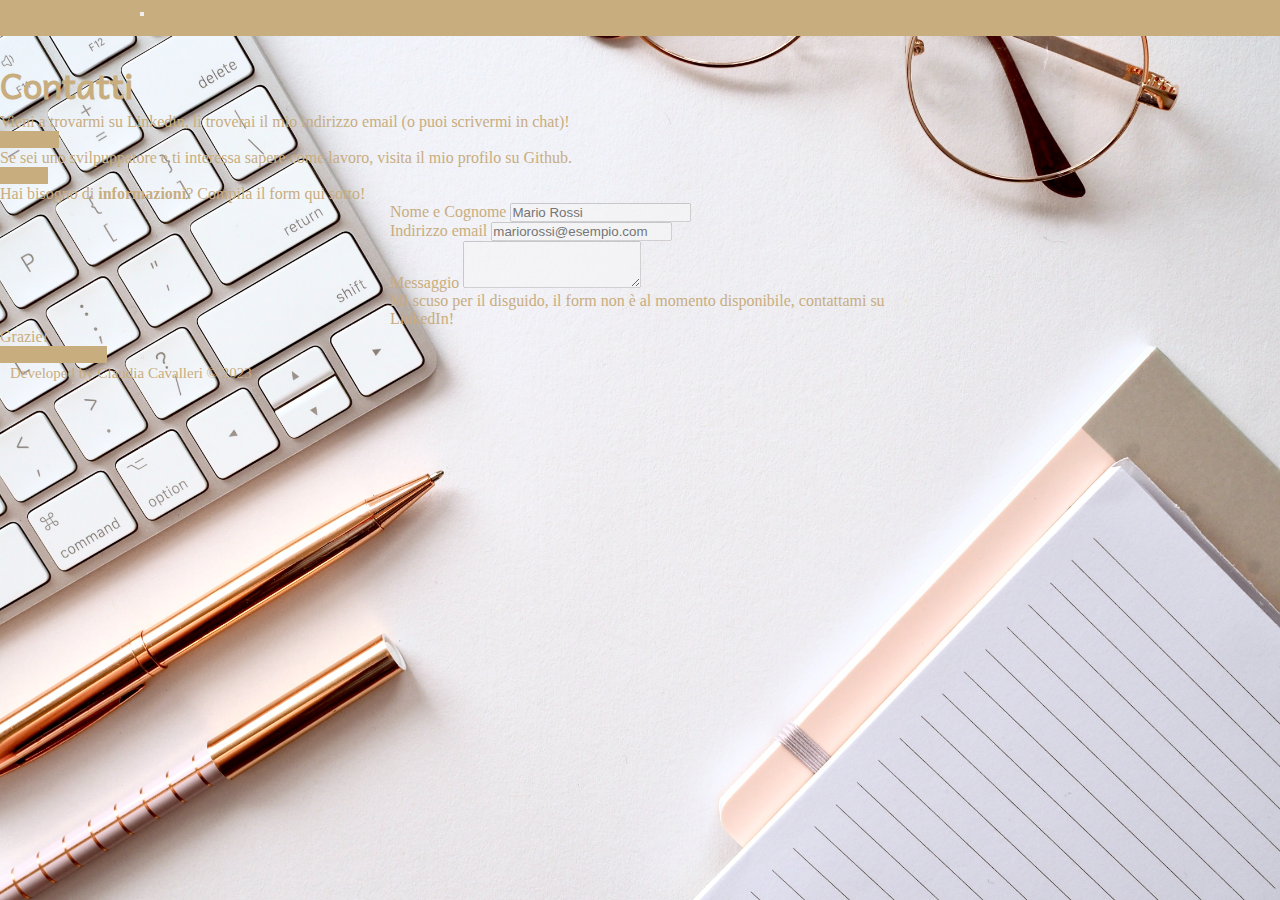
==== contatti.html @ ced94b40 "Add files via upload" ====
<!DOCTYPE html>
<html lang="it">
    <head>
        <meta charset="UTF-8">
        <meta name="viewport" content="width=device-width, initial-scale=1.0, maximum-scale=1.0">
        <title>Contatti</title>
        <link rel="icon" type="image/x-icon" href="assets/logo/favicon.ico">
        <link href="https://cdn.jsdelivr.net/npm/bootstrap@5.1.3/dist/css/bootstrap.min.css" rel="stylesheet" integrity="sha384-1BmE4kWBq78iYhFldvKuhfTAU6auU8tT94WrHftjDbrCEXSU1oBoqyl2QvZ6jIW3" crossorigin="anonymous">
        <link rel="stylesheet" href="styles.css"/>
    </head>
    <body>
        <header>
            <div>
                <nav class="navbar navbar-expand-sm navbar-dark fixed-top" style="background-color: #c8ad7f">
                    <div class="container-fluid">
                        <img src="assets/logo/favicon.ico" alt="" width="30">
                        <a href="index.html" class="navbar-brand">Claudia Cavalleri</a>
                        <button class="navbar-toggler" type="button" data-bs-toggle="collapse" data-bs-target="#navbarNavAltMarkup" aria-controls="navbarNavAltMarkup" aria-expanded="false" aria-label="Toggle navigation">
                            <span class="navbar-toggler-icon"></span>
                        </button>
                        <div class="collapse navbar-collapse justify-content-end" id="navbarNavAltMarkup">
                            <div class="navbar-nav">
                                <a class="nav-link"  href="index.html">Home</a>
                                <a class="nav-link" href="portfolio.html">Portfolio</a>
                                <a class="nav-link active" aria-current="page" href="contatti.html">Contatti</a>
                                <a class="nav-link" href="about.html">About me</a>
                                <a class="link-warning small mt-2 py-1" id="social-link" href="https://www.linkedin.com/in/claudiacavalleri/" target="_blank">&gt LinkedIn</a>
                                <a class="link-warning small py-1" id="social-link" href="https://github.com/ClaudiaCavalleri" target="_blank">&gt GitHub</a>
                            </div>
                        </div>
                    </div>
                </nav>
            </div>

        </header>

        <article>
            <div class="container-sm lead">
                <div class="container-sm text-center mt-5 py-5">
                    <h1>Contatti</h1>
                
                    <div class="container-sm py-4">
                        <p>Vieni a trovarmi su Linkedin, lì troverai il mio indirizzo email (o puoi scrivermi in chat)!</p>
                        <a class="btn" style="background-color: #c8ad7f;" href="https://www.linkedin.com/in/claudiacavalleri/" role="button" target="_blank">LinkedIn</a>
                    </div>
                    <div class="container-sm py-4">
                        <p>Se sei uno svilpuppatore e ti interessa  sapere come lavoro, visita il mio profilo su Github.</p>
                        <a class="btn" style="background-color: #c8ad7f;" href="https://github.com/ClaudiaCavalleri" role="button" target="_blank">GitHub</a>
                    </div>
                    <div class="container-sm py-4">
                        <p>Hai bisogno di <strong>informazioni</strong>? Compila il form qui sotto!</p>
                        <div class="container-sm" style="max-width: 500px; margin: 0 auto;">
                            <form> 
                                <div class="mb-3">
                                    <label for="exampleFormControlInput1" class="form-label">Nome e Cognome</label>
                                    <input type="name" class="form-control" id="exampleFormControlInput1" placeholder="Mario Rossi" disabled>
                                </div>
                                <div class="mb-3">
                                    <label for="exampleFormControlInput1" class="form-label">Indirizzo email</label>
                                    <input type="email" class="form-control" id="exampleFormControlInput1" placeholder="mariorossi@esempio.com" disabled>
                                </div>
                                <div class="mb-3">
                                    <label for="exampleFormControlTextarea1" class="form-label">Messaggio</label>
                                    <textarea class="form-control" id="exampleFormControlTextarea1" rows="3" disabled></textarea>
                                </div>
                                <p>Mi scuso per il disguido, il form non è al momento disponibile, contattami su 
                                    <a href="https://www.linkedin.com/in/claudiacavalleri/" target="_blank" class="link-warning">LinkedIn</a>!
                                </p>
                            </form>
                        </div>
                    </div>
                    <div class="container-sm py-2">
                        <p>Grazie!</p>
                        <a class="btn" style="background-color: #c8ad7f;" href="index.html" role="button">Torna alla Home</a>
                    </div>
                </div>
            </div> 
        </article>

        <footer>
            <nav>
                <div class="text-center my-3">
                    <span class="navbar-brand mb-0 h1 lead" style="font-size: 15px;">Developed by Claudia Cavalleri &copy 2023</span>
                </div>
            </nav>
        </footer>

        <script src="https://cdn.jsdelivr.net/npm/bootstrap@5.1.3/dist/js/bootstrap.bundle.min.js" integrity="sha384-ka7Sk0Gln4gmtz2MlQnikT1wXgYsOg+OMhuP+IlRH9sENBO0LRn5q+8nbTov4+1p" crossorigin="anonymous"></script>
    </body>
</html>
---- styles.css ----
* {
    padding: 0;
    margin: 0;
    box-sizing: border-box;
}

@font-face {
    font-family: "amsterdam";
    src: url("./assets/font/amsterdam-font/Amsterdam-ZVGqm.ttf") format("woff");
}

@font-face {
    font-family: "Andika";
    src: url("./assets/font/Andika/Andika-Regular.ttf") format("woff");
}

@font-face {
    font-family: "Mark";
    src: url("./assets/font/Marck_Script/MarckScript-Regular.ttf") format("woff");
}

:root {
    --beige: #c8ad7f;
}

body {
    background-image: url(./assets/img/WhiteDesktop.jpg);
    background-position: top center;
    background-size: cover;
    color: var(--beige);
}

a,
a:hover {
    text-decoration: none;
    color: var(--beige);
}

.navbar-brand {
    margin: 0 10px;
}

main {
    margin: 50px 0;
}

.home-container {
    margin: 50px 10px;
}

#main-description > h1 {
    font-family: "Andika", sans-serif;
    font-size: 30px;
    color: var(--beige);
    padding: 1,5rem;
}

.different {
    display: block;
    font-family: "Mark", cursive;
    font-size: 70px;
    padding: 0.5rem;
}

h1, h2 {
    font-family: "Andika", courier;
    font-size: 35px;
    color: var(--beige);
    padding-top: 20px;
}

.social {
    display: flex;
    flex-direction: column;
    align-items: center;
    margin: 2rem;
    padding: 0.5rem;
}

.sections-container {
    display: flex;
    flex-direction: column;
    align-items: center;
    justify-content: center;
}

.sections-container > h2 {
    font-family: "Andika", sans-serif;
    color: var(--beige);
    font-size: 30px;
    text-align: center;
    width: 300px;
    padding: 10px 0;
    border: 1px solid var(--beige);
}

.card { 
    max-width: 200px;
    margin: 0 auto;
    display: inline-block;
    height: 60px;
    line-height: 50px;
    padding: 10px 30px;
    text-decoration: none;
}

#portfoliocard {
    max-width: 500px;
}

.project-container {
    display: flex;
    flex-direction: column-reverse;
    flex-wrap: wrap;
    justify-content: center;
    align-items: center;
}

.portfolio-item {
    width: 500px;
    background-color: #f6e5c9;
    margin: 20px;
    padding: 30px;
}

.tecnologies {
    display: flex;
    flex-direction: row;
    flex-wrap: wrap;
    justify-content: center;
}

.tecnologies > small {
    padding: 0 10px;
}

.background-container {
    width: 600px;
    text-align: left;
    background-color: #f6e5c9;
}

.background-container > ul {
    list-style: none;
}

li {
    padding: 20px;
}

@media only screen and (min-width:600px) and (max-width: 900px) {
    main > .container-sm h1 {
        font-size: 25px;
    }
    #social-link {
        display: none;
    }
    .social > h3 {
        font-size: small;
    }
}

@media only screen and (min-width: 901px) {
    #social-link {
        display: none;
    }
    .social > h3 {
        font-size: small;
    }
}
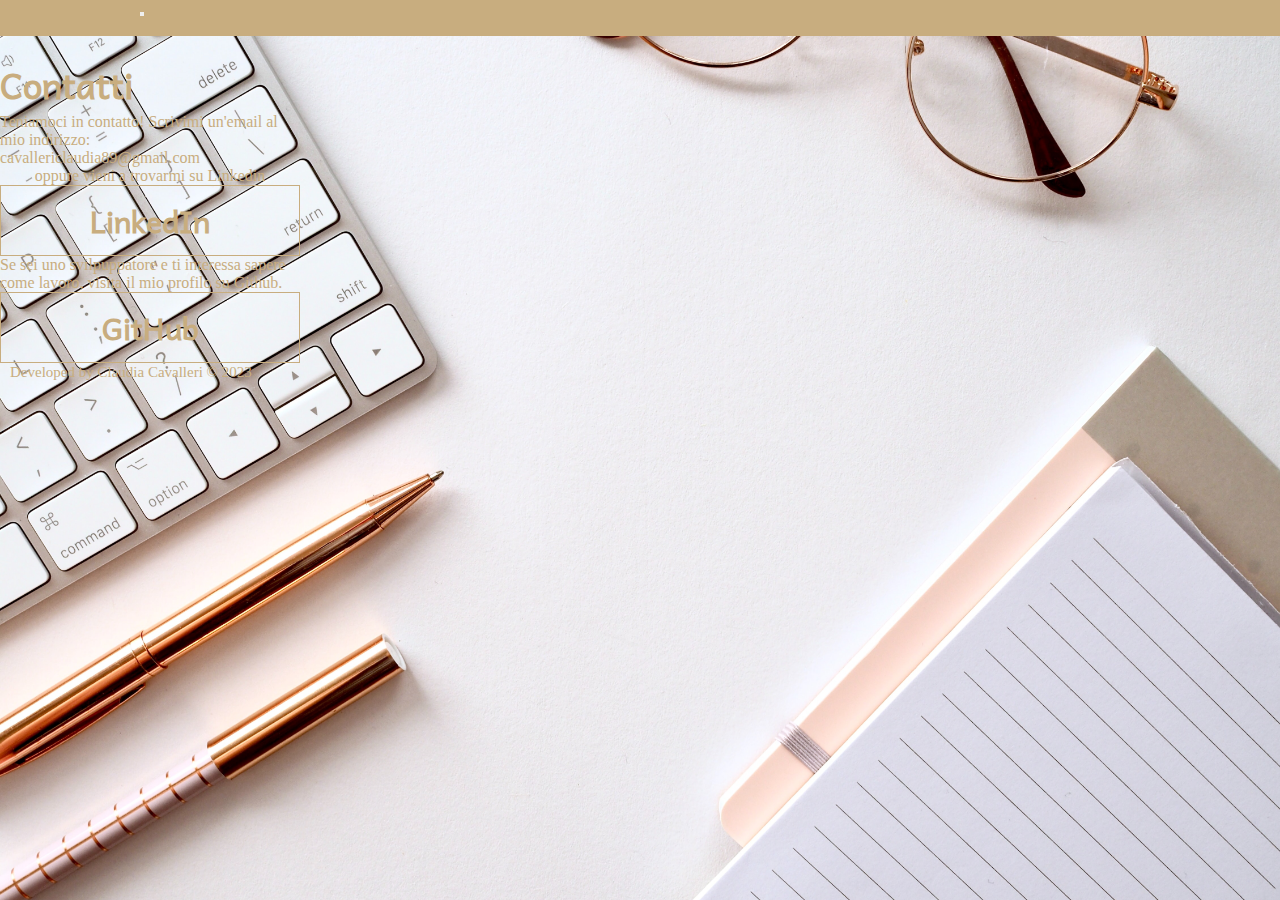
==== commit ca04a427: "Add files via upload" ====
--- a/contatti.html
+++ b/contatti.html
@@ -36,42 +36,22 @@
 
         <article>
             <div class="container-sm lead">
-                <div class="container-sm text-center mt-5 py-5">
-                    <h1>Contatti</h1>
-                
-                    <div class="container-sm py-4">
-                        <p>Vieni a trovarmi su Linkedin, lì troverai il mio indirizzo email (o puoi scrivermi in chat)!</p>
-                        <a class="btn" style="background-color: #c8ad7f;" href="https://www.linkedin.com/in/claudiacavalleri/" role="button" target="_blank">LinkedIn</a>
-                    </div>
-                    <div class="container-sm py-4">
-                        <p>Se sei uno svilpuppatore e ti interessa  sapere come lavoro, visita il mio profilo su Github.</p>
-                        <a class="btn" style="background-color: #c8ad7f;" href="https://github.com/ClaudiaCavalleri" role="button" target="_blank">GitHub</a>
-                    </div>
-                    <div class="container-sm py-4">
-                        <p>Hai bisogno di <strong>informazioni</strong>? Compila il form qui sotto!</p>
-                        <div class="container-sm" style="max-width: 500px; margin: 0 auto;">
-                            <form> 
-                                <div class="mb-3">
-                                    <label for="exampleFormControlInput1" class="form-label">Nome e Cognome</label>
-                                    <input type="name" class="form-control" id="exampleFormControlInput1" placeholder="Mario Rossi" disabled>
-                                </div>
-                                <div class="mb-3">
-                                    <label for="exampleFormControlInput1" class="form-label">Indirizzo email</label>
-                                    <input type="email" class="form-control" id="exampleFormControlInput1" placeholder="mariorossi@esempio.com" disabled>
-                                </div>
-                                <div class="mb-3">
-                                    <label for="exampleFormControlTextarea1" class="form-label">Messaggio</label>
-                                    <textarea class="form-control" id="exampleFormControlTextarea1" rows="3" disabled></textarea>
-                                </div>
-                                <p>Mi scuso per il disguido, il form non è al momento disponibile, contattami su 
-                                    <a href="https://www.linkedin.com/in/claudiacavalleri/" target="_blank" class="link-warning">LinkedIn</a>!
-                                </p>
-                            </form>
+                <div class="container-sm text-center my-5">
+                    <h1 class="pt-5">Contatti</h1>
+
+                    <div class="container-sm text-center my-5 contact-container">
+                        <div class="container-sm my-5 ">
+                            <p>Teniamoci in contatto! Scrivimi un'email al mio indirizzo:</p>
+                            <a class="link-warning" href="mailto:cavallericlaudia89@gmail.com">cavallericlaudia89@gmail.com</a>
                         </div>
-                    </div>
-                    <div class="container-sm py-2">
-                        <p>Grazie!</p>
-                        <a class="btn" style="background-color: #c8ad7f;" href="index.html" role="button">Torna alla Home</a>
+                        <div class="container-sm my-5 sections-container">
+                            <p>oppure vieni a trovarmi su Linkedin</p>
+                            <h2><a class="link-warning" href="https://www.linkedin.com/in/claudiacavalleri/" target="_blank">LinkedIn</a></h2>
+                        </div>
+                        <div class="container-sm my-5 sections-container">
+                            <p>Se sei uno svilpuppatore e ti interessa  sapere come lavoro, visita il mio profilo su Github.</p>
+                            <h2><a class="link-warning" href="https://github.com/ClaudiaCavalleri" target="_blank">GitHub</a></h2>
+                        </div>
                     </div>
                 </div>
             </div> 
--- a/styles.css
+++ b/styles.css
@@ -20,12 +20,13 @@
 }
 
 :root {
+    --white: #FFFFFF;
     --beige: #c8ad7f;
+    --lightbeige: #f6e5c9;
 }
 
 body {
-    background-image: url(./assets/img/WhiteDesktop.jpg);
-    background-position: top center;
+    background: url(./assets/img/WhiteDesktop.jpg) no-repeat top center fixed;
     background-size: cover;
     color: var(--beige);
 }
@@ -95,13 +96,21 @@
 }
 
 .card { 
-    max-width: 200px;
+    width: 150px;
     margin: 0 auto;
     display: inline-block;
     height: 60px;
     line-height: 50px;
-    padding: 10px 30px;
+    padding: 10px 10px;
     text-decoration: none;
+}
+
+.card img {
+    width: 70px;
+}
+
+.card-body {
+    padding: 0;
 }
 
 #portfoliocard {
@@ -114,11 +123,13 @@
     flex-wrap: wrap;
     justify-content: center;
     align-items: center;
+    color: var(--beige);
 }
 
 .portfolio-item {
-    width: 500px;
-    background-color: #f6e5c9;
+    width: 300px;
+    background-color: var(--white);
+    border: 1px solid var(--beige);
     margin: 20px;
     padding: 30px;
 }
@@ -134,18 +145,9 @@
     padding: 0 10px;
 }
 
-.background-container {
-    width: 600px;
-    text-align: left;
-    background-color: #f6e5c9;
-}
-
-.background-container > ul {
-    list-style: none;
-}
-
-li {
-    padding: 20px;
+.contact-container {
+    width: 300px;
+    
 }
 
 @media only screen and (min-width:600px) and (max-width: 900px) {
@@ -158,6 +160,12 @@
     .social > h3 {
         font-size: small;
     }
+    .portfolio-item {
+        width: 500px;
+    }
+    .contact-item {
+        width: 500px;
+    }
 }
 
 @media only screen and (min-width: 901px) {
@@ -167,4 +175,10 @@
     .social > h3 {
         font-size: small;
     }
+    .portfolio-item {
+        width: 500px;
+    }
+    .contact-item {
+        width: 500px;
+    }
 }